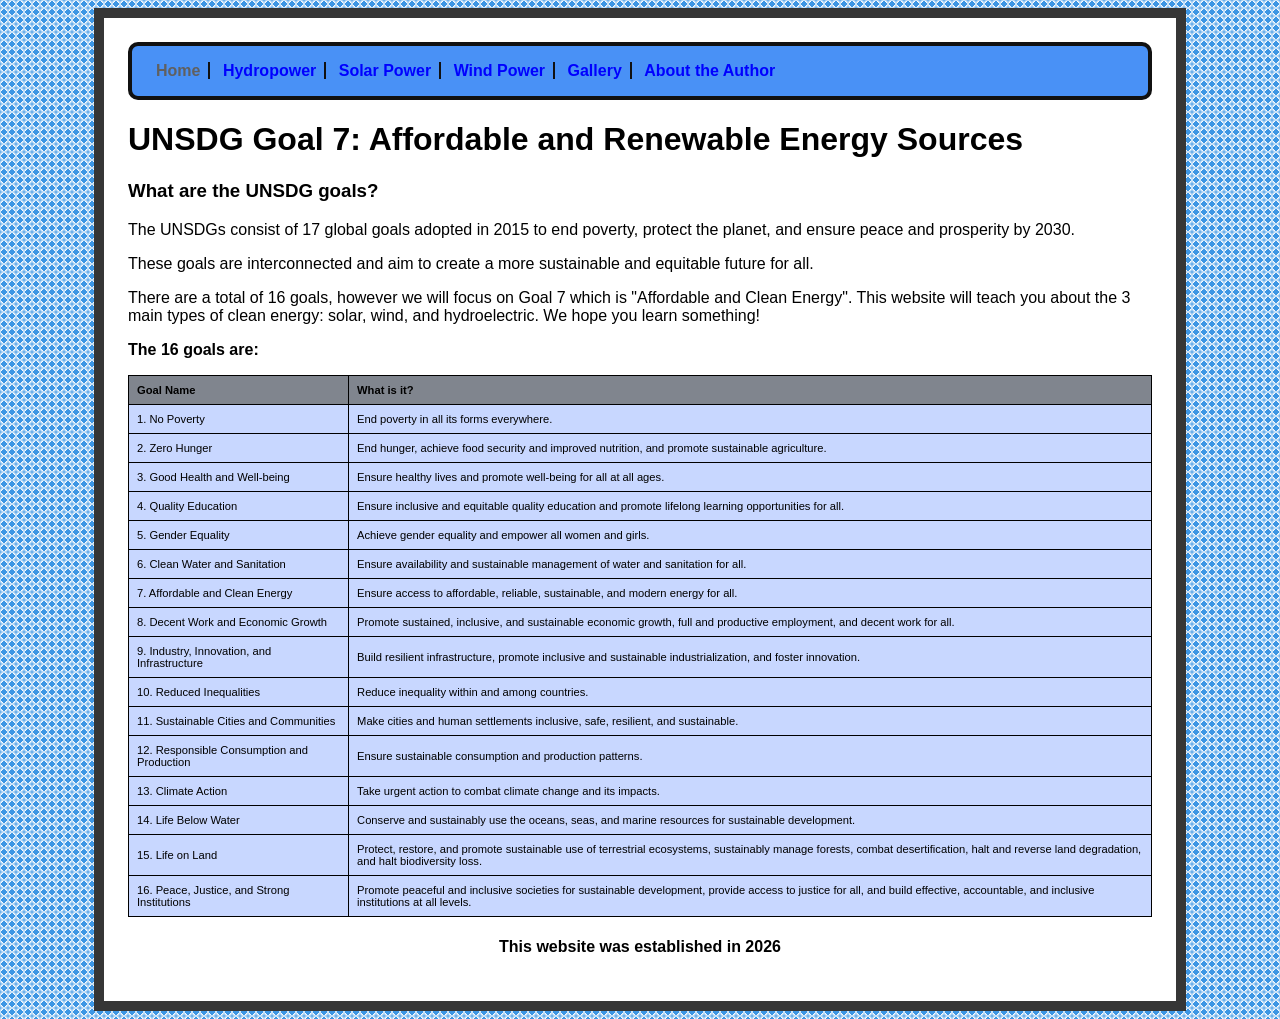
==== index.htm @ e43f5f64 "Add files via upload Added pages and source images" ====
<!DOCTYPE html>
<head>
    <title>Hydropower</title>
            <link type="text/css" rel="stylesheet" href="stylesheet.css"/>
</head>
<body>
    <nav>
        <ul>
            <li class="selected">Home</li>
            <li><a href="Hydro.htm">Hydropower</a></li>
            <li><a href="solarPower.htm">Solar Power</a></li>
            <li><a href="wind.htm">Wind Power</a></li>
            <li><a href="galref.htm">Gallery</a></li>
            <li><a href="aut.htm">About the Author</a></li>
        </ul>
    </nav>
    <h1>UNSDG Goal 7: Affordable and Renewable Energy Sources</h1>
    <h3>What are the UNSDG goals?</h3>
    <p>The UNSDGs consist of 17 global goals adopted in 2015 to end poverty, protect the planet, and ensure peace and prosperity by 2030.</p>
    <p>These goals are interconnected and aim to create a more sustainable and equitable future for all.</p>
    <p>There are a total of 16 goals, however we will focus on Goal 7 which is "Affordable and Clean Energy". This website will teach you about the 3 main types of clean energy: solar, wind, and hydroelectric. We hope you learn something!</p>
    <p><strong>The 16 goals are:</strong></p>
    <table>
        <tr>
            <th>Goal Name</th>
            <th>What is it?</th>
        </tr>
        <tr>
            <td>1. No Poverty</td>
            <td>End poverty in all its forms everywhere.</td>
        </tr>
        <tr>
            <td>2. Zero Hunger</td>
            <td>End hunger, achieve food security and improved nutrition, and promote sustainable agriculture.</td>
        </tr>
        <tr>
            <td>3. Good Health and Well-being</td>
            <td>Ensure healthy lives and promote well-being for all at all ages.</td>
        </tr>
        <tr>
            <td>4. Quality Education</td>
            <td>Ensure inclusive and equitable quality education and promote lifelong learning opportunities for all.</td>
        </tr>
        <tr>
            <td>5. Gender Equality</td>
            <td>Achieve gender equality and empower all women and girls.</td>
        </tr>
        <tr>
            <td>6. Clean Water and Sanitation</td>
            <td>Ensure availability and sustainable management of water and sanitation for all.</td>
        </tr>
        <tr>
            <td>7. Affordable and Clean Energy</td>
            <td>Ensure access to affordable, reliable, sustainable, and modern energy for all.</td>
        </tr>
        <tr>
            <td>8. Decent Work and Economic Growth</td>
            <td>Promote sustained, inclusive, and sustainable economic growth, full and productive employment, and decent work for all.</td>
        </tr>
        <tr>
            <td>9. Industry, Innovation, and Infrastructure</td>
            <td>Build resilient infrastructure, promote inclusive and sustainable industrialization, and foster innovation.</td>
        </tr>
        <tr>
            <td>10. Reduced Inequalities</td>
            <td>Reduce inequality within and among countries.</td>
        </tr>
        <tr>
            <td>11. Sustainable Cities and Communities</td>
            <td>Make cities and human settlements inclusive, safe, resilient, and sustainable.</td>
        </tr>
        <tr>
            <td>12. Responsible Consumption and Production</td>
            <td>Ensure sustainable consumption and production patterns.</td>
        </tr>
        <tr>
            <td>13. Climate Action</td>
            <td>Take urgent action to combat climate change and its impacts.</td>
        </tr>
        <tr>
            <td>14. Life Below Water</td>
            <td>Conserve and sustainably use the oceans, seas, and marine resources for sustainable development.</td>
        </tr>
        <tr>
            <td>15. Life on Land</td>
            <td>Protect, restore, and promote sustainable use of terrestrial ecosystems, sustainably manage forests, combat desertification, halt and reverse land degradation, and halt biodiversity loss.</td>
        </tr>
        <tr>
            <td>16. Peace, Justice, and Strong Institutions</td>
            <td>Promote peaceful and inclusive societies for sustainable development, provide access to justice for all, and build effective, accountable, and inclusive institutions at all levels.</td>
        </tr>
    </table>
    <h4 style="text-align: center;">This website was established in 2026</h4>
</body>
---- stylesheet.css ----
body {
  font-family: Arial, Helvetica, sans-serif;
  background-color: rgb(255, 255, 255);
  margin-left: auto;
  margin-right: auto;
  max-width: 1024px;
  min-width: 8px;
  padding-top: 8px;
  padding-bottom: 24px;
  padding-left: 24px;
  padding-right: 24px;
  border: 10px solid rgb(54, 54, 54);
}
html {
  background: radial-gradient(circle, rgb(61, 150, 228), rgb(61, 150, 228) 50%, rgb(255, 255, 255) 50%, rgb(61, 150, 228));
  background-size: 8px 8px;
}
img {
  width: 400px;  /* Prevents the image from being wider than its container */
  height: auto;     /* Keeps the original aspect ratio so it doesn't stretch */
  border-radius: 30px;
  border-color: #111111;
  border-width: 10px;
}
nav ul {
  list-style-type: none;
  background-color:#4991f6;
  border: 4px solid #111111;
  border-radius:10px;
  font-family: Arial, Helvetica, sans-serif;
  font-weight:bold;
  padding:16px;
}
nav ul li {
  display:inline;
  border-right: 2px solid #111111;
  padding-right: 8px;
  padding-left:8px;
}
nav ul li:last-child {
  border-right: none;
}
nav ul li a {
  text-decoration:none;
  color:#000000
}
nav li.selected {
  color:#606060;
}
nav li a:hover {
  text-decoration:underline;
}
a:link {
  color:blue;
}
a:visited {
  color:rgb(139, 7, 139);
}
a:active {
  text-decoration:underline;
  background-color: black;
  color: white;
}
p.word-bord {
  font-weight:bold;
  border:4px solid #036c8f;
  border-radius: 10px;
  padding:16px;
  background: color #7bb7d0;
}
table {
  font-size:70%;
  border-collapse:collapse;
  width:100%;
}
th, td {
  border:1px solid #000000;
  padding:8px;
  text-align:left;
}
th {
  background-color:#80858e;
}
td {
  background-color:#c8d7ff;
}
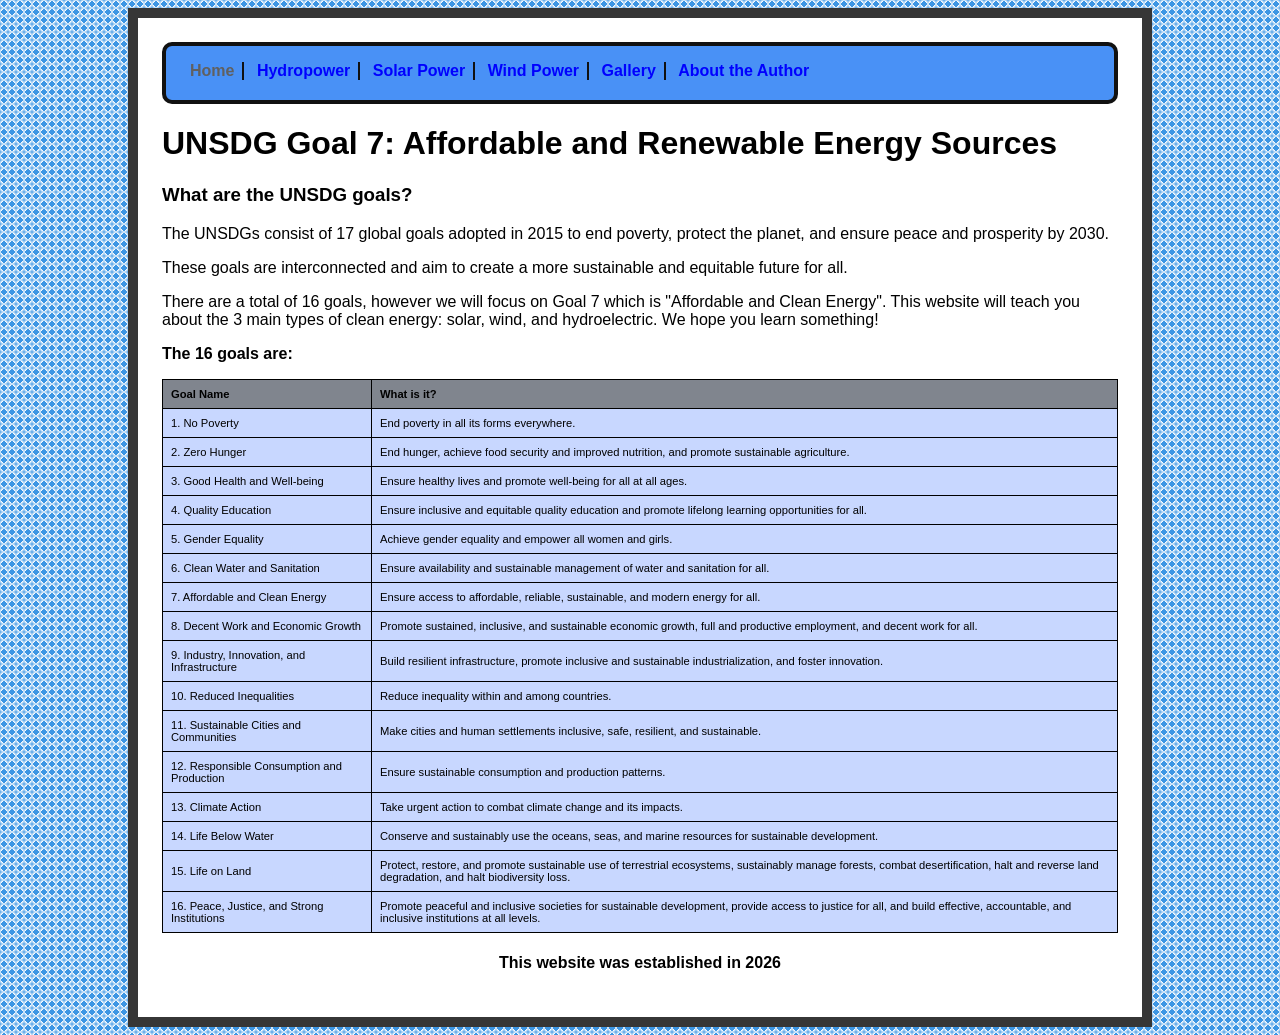
==== commit aed87a0c: "Add files via upload Updated meta so that its compatible with all the phone sizes" ====
--- a/index.htm
+++ b/index.htm
@@ -1,5 +1,7 @@
 <!DOCTYPE html>
 <head>
+    <meta charset="UTF-8">
+    <meta name="viewport" content="width=device-width, initial-scale=1.0">
     <title>Hydropower</title>
             <link type="text/css" rel="stylesheet" href="stylesheet.css"/>
 </head>
--- a/stylesheet.css
+++ b/stylesheet.css
@@ -1,3 +1,8 @@
+/* Makes sure borders and padding stay inside element widths on all devices */
+* {
+  box-sizing: border-box;
+}
+
 body {
   font-family: Arial, Helvetica, sans-serif;
   background-color: rgb(255, 255, 255);
@@ -11,76 +16,134 @@
   padding-right: 24px;
   border: 10px solid rgb(54, 54, 54);
 }
+
 html {
   background: radial-gradient(circle, rgb(61, 150, 228), rgb(61, 150, 228) 50%, rgb(255, 255, 255) 50%, rgb(61, 150, 228));
   background-size: 8px 8px;
 }
+
 img {
-  width: 400px;  /* Prevents the image from being wider than its container */
+  width: 400px;
+  max-width: 100%;  /* Shrinks the image to fit smaller screens */
   height: auto;     /* Keeps the original aspect ratio so it doesn't stretch */
   border-radius: 30px;
-  border-color: #111111;
-  border-width: 10px;
+  border: 10px solid #111111;
 }
+
 nav ul {
   list-style-type: none;
-  background-color:#4991f6;
+  background-color: #4991f6;
   border: 4px solid #111111;
-  border-radius:10px;
+  border-radius: 10px;
   font-family: Arial, Helvetica, sans-serif;
-  font-weight:bold;
-  padding:16px;
+  font-weight: bold;
+  padding: 16px;
 }
+
 nav ul li {
-  display:inline;
+  display: inline-block; /* Allows links to wrap neatly onto a second line on iPads */
   border-right: 2px solid #111111;
   padding-right: 8px;
-  padding-left:8px;
+  padding-left: 8px;
+  margin-bottom: 4px;
 }
+
 nav ul li:last-child {
   border-right: none;
 }
+
 nav ul li a {
-  text-decoration:none;
-  color:#000000
+  text-decoration: none;
+  color: #000000;
 }
+
 nav li.selected {
-  color:#606060;
+  color: #606060;
 }
+
 nav li a:hover {
-  text-decoration:underline;
+  text-decoration: underline;
 }
+
 a:link {
-  color:blue;
+  color: blue;
 }
+
 a:visited {
-  color:rgb(139, 7, 139);
+  color: rgb(139, 7, 139);
 }
+
 a:active {
-  text-decoration:underline;
+  text-decoration: underline;
   background-color: black;
   color: white;
 }
+
 p.word-bord {
-  font-weight:bold;
-  border:4px solid #036c8f;
+  font-weight: bold;
+  border: 4px solid #036c8f;
   border-radius: 10px;
-  padding:16px;
-  background: color #7bb7d0;
+  padding: 16px;
+  background-color: #7bb7d0; /* Fixed small typo so your blue background displays */
 }
+
 table {
-  font-size:70%;
-  border-collapse:collapse;
-  width:100%;
+  font-size: 70%;
+  border-collapse: collapse;
+  width: 100%;
 }
+
 th, td {
-  border:1px solid #000000;
-  padding:8px;
-  text-align:left;
+  border: 1px solid #000000;
+  padding: 8px;
+  text-align: left;
 }
+
 th {
-  background-color:#80858e;
+  background-color: #80858e;
 }
+
 td {
-  background-color:#c8d7ff;
+  background-color: #c8d7ff;
 }
+
+/* --- iPad / Tablet Adjustments --- */
+@media screen and (max-width: 1024px) {
+  body {
+    margin: 12px; /* Keeps a little breathing room around the border on iPads */
+  }
+}
+
+/* --- Phone Adjustments --- */
+@media screen and (max-width: 600px) {
+  body {
+    margin: 0;
+    padding-left: 12px;
+    padding-right: 12px;
+    border-width: 5px; /* Thinner border leaves more room for text on phones */
+  }
+
+  /* Stacks navigation links vertically so they are easy to tap with a thumb */
+  nav ul {
+    padding: 8px;
+  }
+
+  nav ul li {
+    display: block;
+    border-right: none;
+    border-bottom: 2px solid #111111;
+    padding: 8px 4px;
+    margin-bottom: 0;
+  }
+
+  nav ul li:last-child {
+    border-bottom: none;
+  }
+
+  /* Allows wide tables to scroll sideways on narrow phones without breaking the page */
+  table {
+    display: block;
+    overflow-x: auto;
+    font-size: 85%;
+  }
+}
